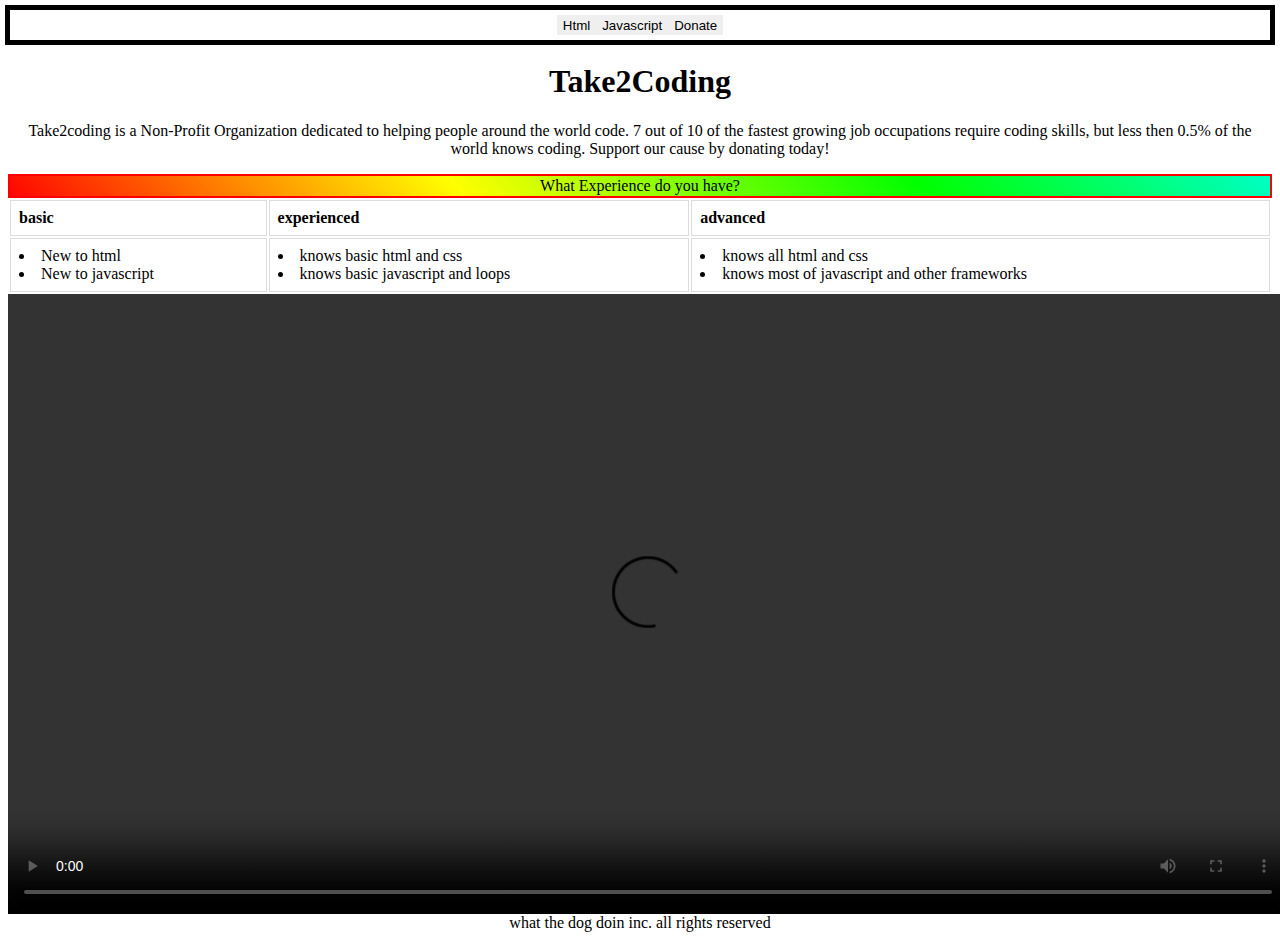
==== index.html @ 708a1ae4 "Update index.html" ====
<!DOCTYPE HTMl!>
<head>
  <meta name="viewport" content="width=device-width, initial-scale=1">
  <link rel="stylesheet" href="styles.css">
</head>
<buttons><button onclick="window.location.href = 'html.html';">Html</button><button onclick="window.location.href = 'javascript.html';">Javascript</button><button onclick="window.location.href = 'donate.html';">Donate</button></buttons>
<main>
<body>
<header>
<h1>Take2Coding</h1>
<p>Take2coding is a Non-Profit Organization dedicated to helping people around the world code. 7 out of 10 of the fastest growing job occupations require coding skills, but less then 0.5% of the world knows coding. Support our cause by donating today!</p>
</header>
<div class="rainbow-border">What Experience do you have?</div>
  <div class="table-container">
<table>
  <tr>
    <th>basic</th>
    <th>experienced</th>
    <th>advanced</th>
  </tr>
  <tr>
    <td>
    <li>New to html</li>
    <li>New to javascript</li>
    </td>
    <td>
    <li>knows basic html and css</li>
    <li>knows basic javascript and loops</li>
    </td>
    <td>
    <li>knows all html and css</li>
    <li>knows most of javascript and other frameworks</li> 
    </td>
  </tr>
</table>
  </div>
</body>
 <video width="1280" height="620" controls>
  <source src="IMG_0450.mp4" type="video/mp4">
 </video>
</main>
<footer>
what the dog doin inc. all rights reserved
</footer>
---- styles.css ----
h1, p {
text-align: center;
font-family: cursive;
}
.rainbow-border {
  height: 20px;
  display: flex;
  align-items: center;
  justify-content: center;
  border: 2px solid red;
  position: relative;
  overflow: hidden;
}

@keyframes rainbowLoop {
  0%, 100% {
    background-position: 0% 50%;
  }
  50% {
    background-position: 100% 50%;
  }
}

.rainbow-border::before {
  content: "";
  position: absolute;
  top: -2px;
  left: -2px;
  right: -2px;
  bottom: -2px;
  border: 2px solid transparent;
  background: linear-gradient(45deg, #ff0000, #ff8000, #ffff00, #80ff00, #00ff00, #00ff80, #00ffff, #0080ff, #0000ff, #8000ff, #ff00ff, #ff0080);
  background-size: 200% 200%;
  background-position: 0% 50%;
  animation: rainbowLoop 6s linear infinite;
  z-index: -1;
}

button{
border: 0px solid black;
height: 20px;
    display: flex;
    align-items: center;
    justify-content: center;
}
buttons {
  height: 30px;
    display: flex;
    align-items: center;
    justify-content: center;
border: 2px solid black;
outline-color:black;
outline-style: solid;
}
.table-container {
  display: flex;
  justify-content: center;
  align-items: center;
}

table {
  width: 100%;
  max-width: 100%;
}

td, th {
  border: 1px solid #dddddd;
  text-align: left;
  padding: 8px;
}

footer {
text-align: center;
}
video {
    display: block;
    margin: 0 auto;
}
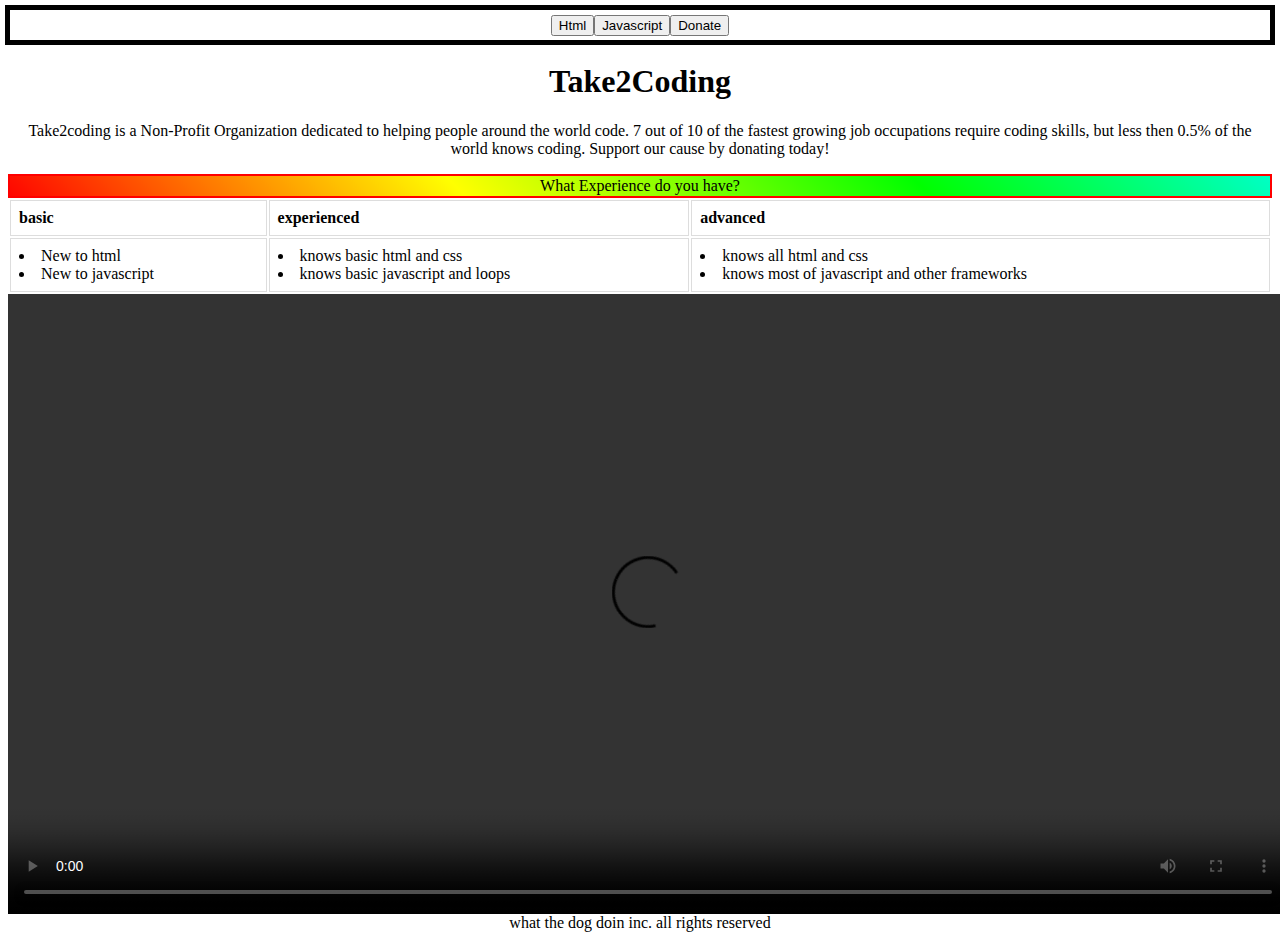
==== commit ffca40e4: "Update index.html" ====
--- a/index.html
+++ b/index.html
@@ -42,3 +42,5 @@
 <footer>
 what the dog doin inc. all rights reserved
 </footer>
+
+
--- a/styles.css
+++ b/styles.css
@@ -35,7 +35,7 @@
   animation: rainbowLoop 6s linear infinite;
   z-index: -1;
 }
-
+}
 button{
 border: 0px solid black;
 height: 20px;
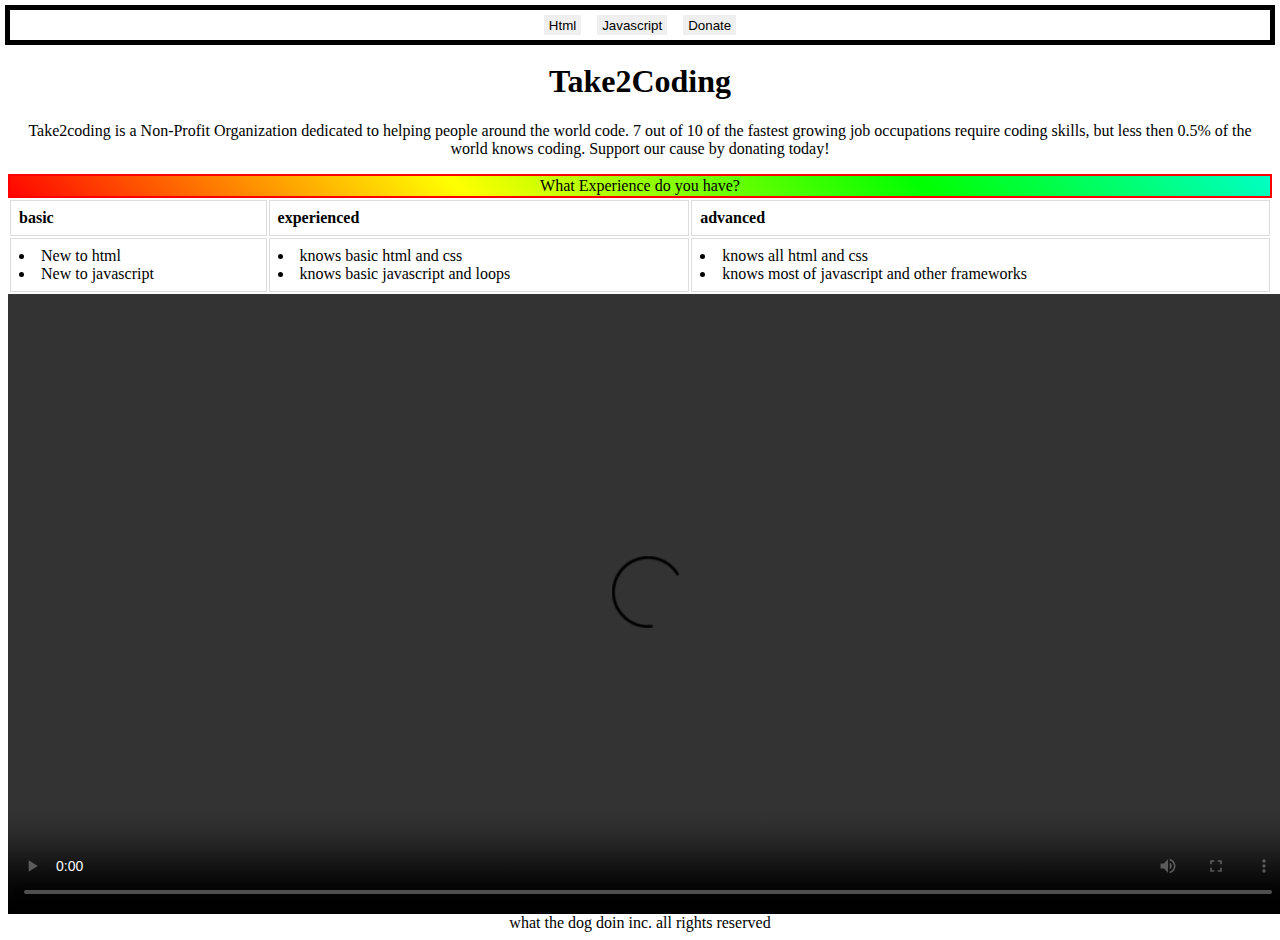
==== commit 32c4406a: "Update index.html" ====
--- a/index.html
+++ b/index.html
@@ -3,7 +3,7 @@
   <meta name="viewport" content="width=device-width, initial-scale=1">
   <link rel="stylesheet" href="styles.css">
 </head>
-<buttons><button onclick="window.location.href = 'html.html';">Html</button><button onclick="window.location.href = 'javascript.html';">Javascript</button><button onclick="window.location.href = 'donate.html';">Donate</button></buttons>
+<buttons><button onclick="window.location.href = 'html.html';">Html</button>&emsp;<button onclick="window.location.href = 'javascript.html';">Javascript</button>&emsp;<button onclick="window.location.href = 'donate.html';">Donate</button></buttons>
 <main>
 <body>
 <header>
--- a/styles.css
+++ b/styles.css
@@ -3,6 +3,7 @@
 font-family: cursive;
 }
 .rainbow-border {
+  text-align: center;
   height: 20px;
   display: flex;
   align-items: center;
@@ -35,13 +36,14 @@
   animation: rainbowLoop 6s linear infinite;
   z-index: -1;
 }
-}
+
 button{
 border: 0px solid black;
 height: 20px;
     display: flex;
     align-items: center;
     justify-content: center;
+    padding: 5px;
 }
 buttons {
   height: 30px;
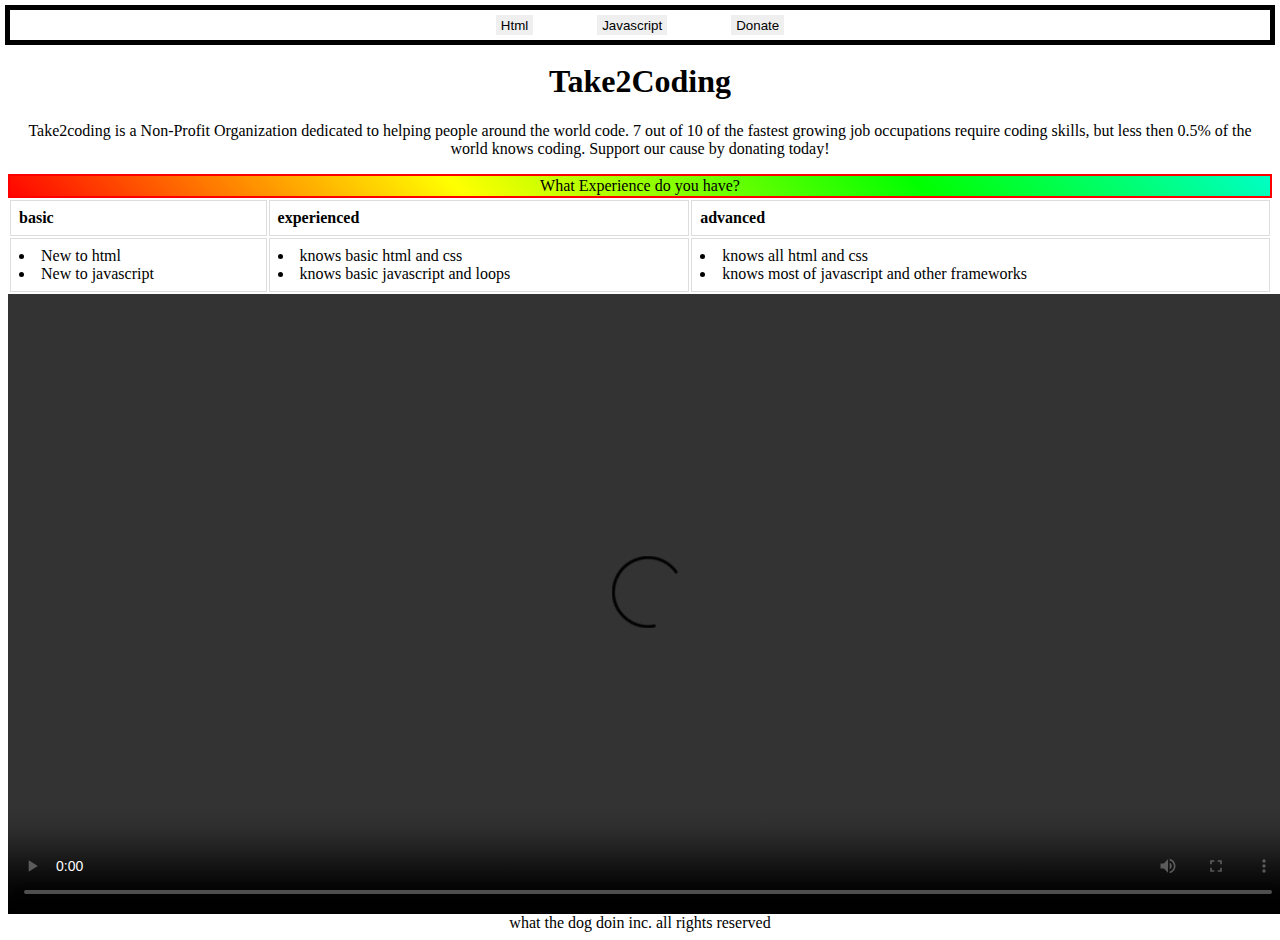
==== commit 9d57f800: "Update index.html" ====
--- a/index.html
+++ b/index.html
@@ -3,7 +3,7 @@
   <meta name="viewport" content="width=device-width, initial-scale=1">
   <link rel="stylesheet" href="styles.css">
 </head>
-<buttons><button onclick="window.location.href = 'html.html';">Html</button>&emsp;<button onclick="window.location.href = 'javascript.html';">Javascript</button>&emsp;<button onclick="window.location.href = 'donate.html';">Donate</button></buttons>
+<buttons><button onclick="window.location.href = 'html.html';">Html</button>&emsp;&emsp;&emsp;&emsp;<button onclick="window.location.href = 'javascript.html';">Javascript</button>&emsp;&emsp;&emsp;&emsp;<button onclick="window.location.href = 'donate.html';">Donate</button></buttons>
 <main>
 <body>
 <header>
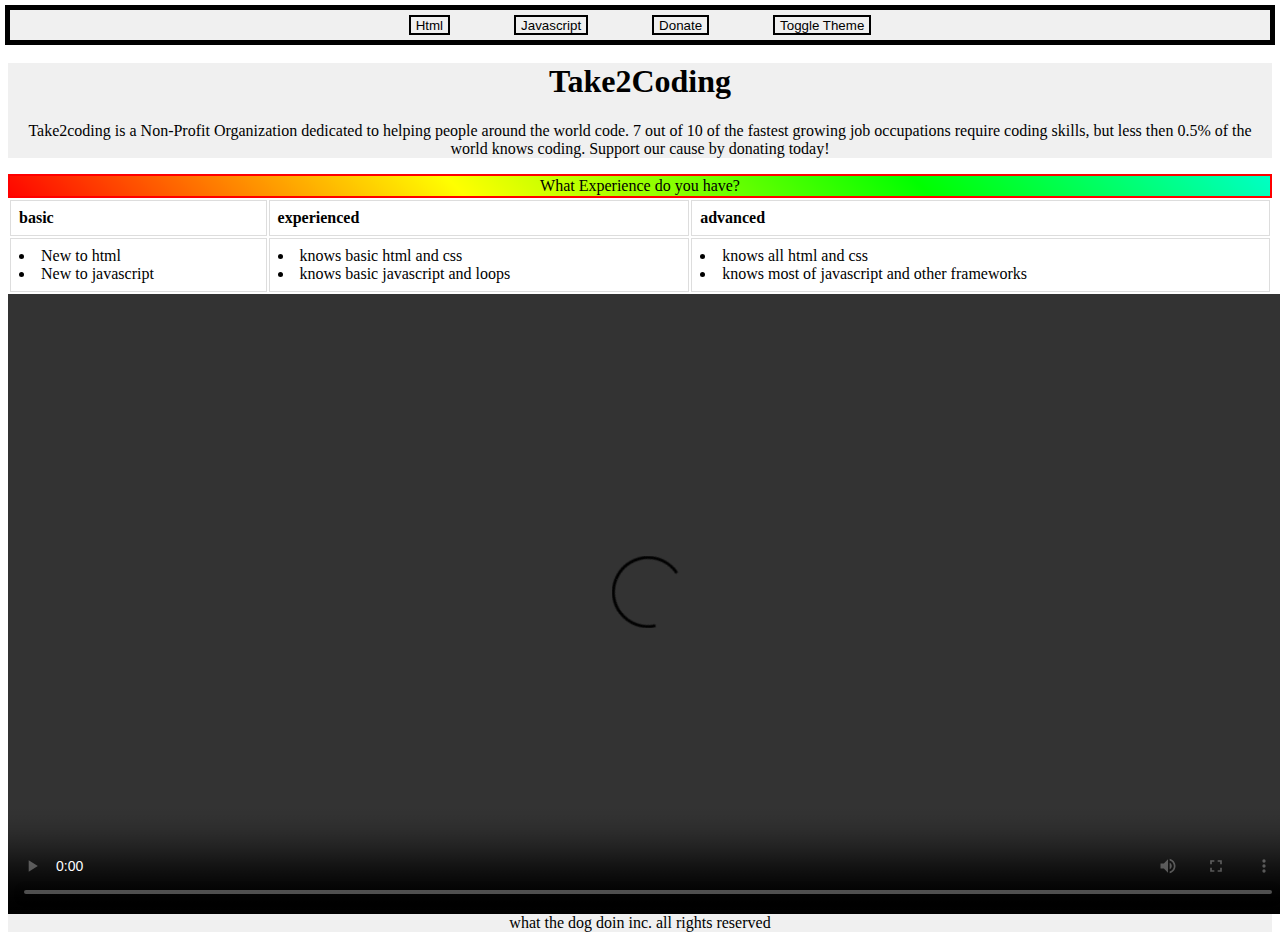
==== commit caf5c438: "Update index.html" ====
--- a/index.html
+++ b/index.html
@@ -3,7 +3,7 @@
   <meta name="viewport" content="width=device-width, initial-scale=1">
   <link rel="stylesheet" href="styles.css">
 </head>
-<buttons><button onclick="window.location.href = 'html.html';">Html</button>&emsp;&emsp;&emsp;&emsp;<button onclick="window.location.href = 'javascript.html';">Javascript</button>&emsp;&emsp;&emsp;&emsp;<button onclick="window.location.href = 'donate.html';">Donate</button></buttons>
+<buttons><button onclick="window.location.href = 'html.html';">Html</button>&emsp;&emsp;&emsp;&emsp;<button onclick="window.location.href = 'javascript.html';">Javascript</button>&emsp;&emsp;&emsp;&emsp;<button onclick="window.location.href = 'donate.html';">Donate</button>&emsp;&emsp;&emsp;&emsp;<button id="themeToggle" onclick="toggleTheme()">Toggle Theme</button></buttons>
 <main>
 <body>
 <header>
@@ -43,4 +43,18 @@
 what the dog doin inc. all rights reserved
 </footer>
 
+<script>
+function toggleTheme() {
+  const body = document.body;
+  const buttons = document.querySelectorAll('button');
+  
+  if (body.classList.contains('dark-theme')) {
+    body.classList.remove('dark-theme');
+    buttons.forEach(button => button.classList.remove('dark-theme'));
+  } else {
+    body.classList.add('dark-theme');
+    buttons.forEach(button => button.classList.add('dark-theme'));
+  }
+}
 
+</script>
--- a/styles.css
+++ b/styles.css
@@ -1,7 +1,29 @@
+/* General styles */
+body {
+  background-color: #fff; /* Default background color (White theme) */
+  color: #000; /* Default text color (White theme) */
+}
+
+body.dark-theme {
+  background-color: #000; /* Dark theme background color */
+  color: #fff; /* Dark theme text color */
+}
+
 h1, p {
-text-align: center;
-font-family: cursive;
+  text-align: center;
+  font-family: cursive;
 }
+
+/* Header styles */
+header {
+  background-color: #f0f0f0; /* Default header background color (White theme) */
+}
+
+body.dark-theme header {
+  background-color: #000; /* Dark theme header background color */
+}
+
+/* Rainbow border styles */
 .rainbow-border {
   text-align: center;
   height: 20px;
@@ -37,23 +59,42 @@
   z-index: -1;
 }
 
-button{
-border: 0px solid black;
-height: 20px;
-    display: flex;
-    align-items: center;
-    justify-content: center;
-    padding: 5px;
+/* Button styles */
+button {
+  border: 2px solid #000; /* Default button border color (White theme) */
+  height: 20px;
+  display: flex;
+  align-items: center;
+  justify-content: center;
+  padding: 5px;
+  background-color: #f0f0f0; /* Default button background color (White theme) */
+  color: #000; /* Default button text color (White theme) */
 }
+
+button.dark-theme {
+  border: 2px solid #fff; /* Dark theme button border color */
+  background-color: #222; /* Dark theme button background color */
+  color: #fff; /* Dark theme button text color */
+}
+
 buttons {
   height: 30px;
-    display: flex;
-    align-items: center;
-    justify-content: center;
-border: 2px solid black;
-outline-color:black;
-outline-style: solid;
+  display: flex;
+  align-items: center;
+  justify-content: center;
+  border: 2px solid #000; /* Default buttons border color (White theme) */
+  outline-color: #000; /* Default buttons outline color (White theme) */
+  outline-style: solid;
+  background-color: #f0f0f0; /* Default buttons background color (White theme) */
 }
+
+buttons.dark-theme {
+  border: 2px solid #fff; /* Dark theme buttons border color */
+  outline-color: #fff; /* Dark theme buttons outline color */
+  background-color: #222; /* Dark theme buttons background color */
+}
+
+/* Table styles */
 .table-container {
   display: flex;
   justify-content: center;
@@ -69,10 +110,22 @@
   border: 1px solid #dddddd;
   text-align: left;
   padding: 8px;
+  color: #000; /* Default table text color (White theme) */
 }
 
+body.dark-theme td,
+body.dark-theme th {
+  color: #ddd; /* Dark theme table text color */
+}
+
+/* Footer styles */
 footer {
-text-align: center;
+  text-align: center;
+  background-color: #f0f0f0; /* Default footer background color (White theme) */
+}
+
+footer.dark-theme {
+  background-color: #222; /* Dark theme footer background color */
 }
 video {
     display: block;
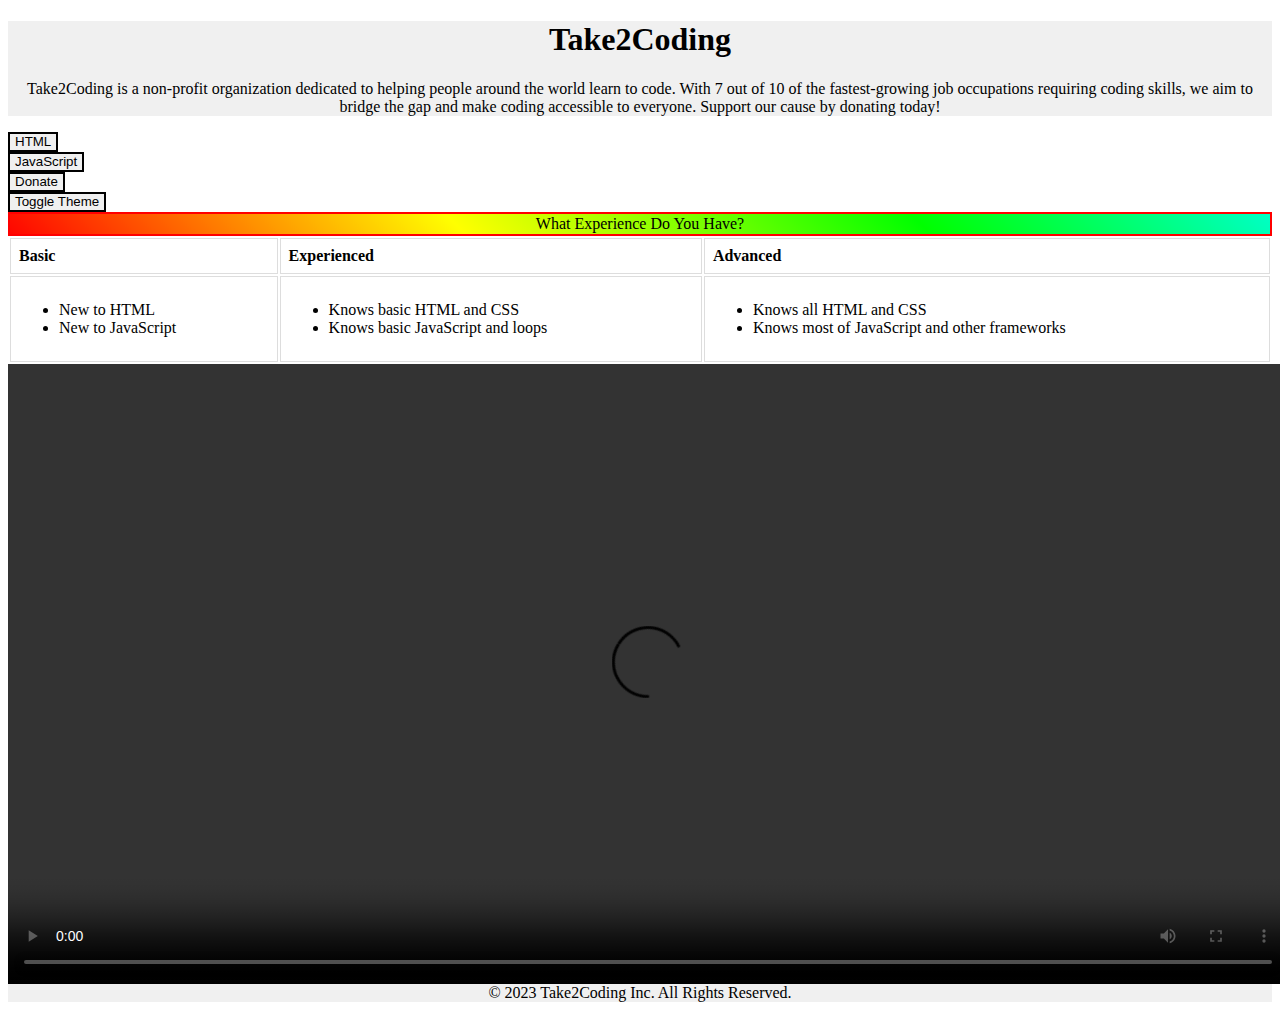
==== commit 20ce707d: "Update index.html" ====
--- a/index.html
+++ b/index.html
@@ -1,60 +1,78 @@
-<!DOCTYPE HTMl!>
+<!DOCTYPE html>
+<html lang="en">
 <head>
   <meta name="viewport" content="width=device-width, initial-scale=1">
   <link rel="stylesheet" href="styles.css">
+  <title>Take2Coding - Home</title>
 </head>
-<buttons><button onclick="window.location.href = 'html.html';">Html</button>&emsp;&emsp;&emsp;&emsp;<button onclick="window.location.href = 'javascript.html';">Javascript</button>&emsp;&emsp;&emsp;&emsp;<button onclick="window.location.href = 'donate.html';">Donate</button>&emsp;&emsp;&emsp;&emsp;<button id="themeToggle" onclick="toggleTheme()">Toggle Theme</button></buttons>
-<main>
 <body>
-<header>
-<h1>Take2Coding</h1>
-<p>Take2coding is a Non-Profit Organization dedicated to helping people around the world code. 7 out of 10 of the fastest growing job occupations require coding skills, but less then 0.5% of the world knows coding. Support our cause by donating today!</p>
-</header>
-<div class="rainbow-border">What Experience do you have?</div>
-  <div class="table-container">
-<table>
-  <tr>
-    <th>basic</th>
-    <th>experienced</th>
-    <th>advanced</th>
-  </tr>
-  <tr>
-    <td>
-    <li>New to html</li>
-    <li>New to javascript</li>
-    </td>
-    <td>
-    <li>knows basic html and css</li>
-    <li>knows basic javascript and loops</li>
-    </td>
-    <td>
-    <li>knows all html and css</li>
-    <li>knows most of javascript and other frameworks</li> 
-    </td>
-  </tr>
-</table>
-  </div>
+  <header>
+    <h1>Take2Coding</h1>
+    <p>Take2Coding is a non-profit organization dedicated to helping people around the world learn to code. With 7 out of 10 of the fastest-growing job occupations requiring coding skills, we aim to bridge the gap and make coding accessible to everyone. Support our cause by donating today!</p>
+  </header>
+  
+  <nav class="buttons">
+    <button onclick="window.location.href = 'html.html';">HTML</button>
+    <button onclick="window.location.href = 'javascript.html';">JavaScript</button>
+    <button onclick="window.location.href = 'donate.html';">Donate</button>
+    <button id="themeToggle" onclick="toggleTheme()">Toggle Theme</button>
+  </nav>
+  
+  <main>
+    <div class="rainbow-border">What Experience Do You Have?</div>
+    <div class="table-container">
+      <table>
+        <tr>
+          <th>Basic</th>
+          <th>Experienced</th>
+          <th>Advanced</th>
+        </tr>
+        <tr>
+          <td>
+            <ul>
+              <li>New to HTML</li>
+              <li>New to JavaScript</li>
+            </ul>
+          </td>
+          <td>
+            <ul>
+              <li>Knows basic HTML and CSS</li>
+              <li>Knows basic JavaScript and loops</li>
+            </ul>
+          </td>
+          <td>
+            <ul>
+              <li>Knows all HTML and CSS</li>
+              <li>Knows most of JavaScript and other frameworks</li> 
+            </ul>
+          </td>
+        </tr>
+      </table>
+    </div>
+    
+    <video width="1280" height="620" controls>
+      <source src="IMG_0450.mp4" type="video/mp4">
+    </video>
+  </main>
+  
+  <footer>
+    &copy; 2023 Take2Coding Inc. All Rights Reserved.
+  </footer>
+  
+  <script>
+    function toggleTheme() {
+      const body = document.body;
+      const buttons = document.querySelectorAll('button');
+      
+      if (body.classList.contains('dark-theme')) {
+        body.classList.remove('dark-theme');
+        buttons.forEach(button => button.classList.remove('dark-theme'));
+      } else {
+        body.classList.add('dark-theme');
+        buttons.forEach(button => button.classList.add('dark-theme'));
+      }
+    }
+  </script>
 </body>
- <video width="1280" height="620" controls>
-  <source src="IMG_0450.mp4" type="video/mp4">
- </video>
-</main>
-<footer>
-what the dog doin inc. all rights reserved
-</footer>
+</html>
 
-<script>
-function toggleTheme() {
-  const body = document.body;
-  const buttons = document.querySelectorAll('button');
-  
-  if (body.classList.contains('dark-theme')) {
-    body.classList.remove('dark-theme');
-    buttons.forEach(button => button.classList.remove('dark-theme'));
-  } else {
-    body.classList.add('dark-theme');
-    buttons.forEach(button => button.classList.add('dark-theme'));
-  }
-}
-
-</script>
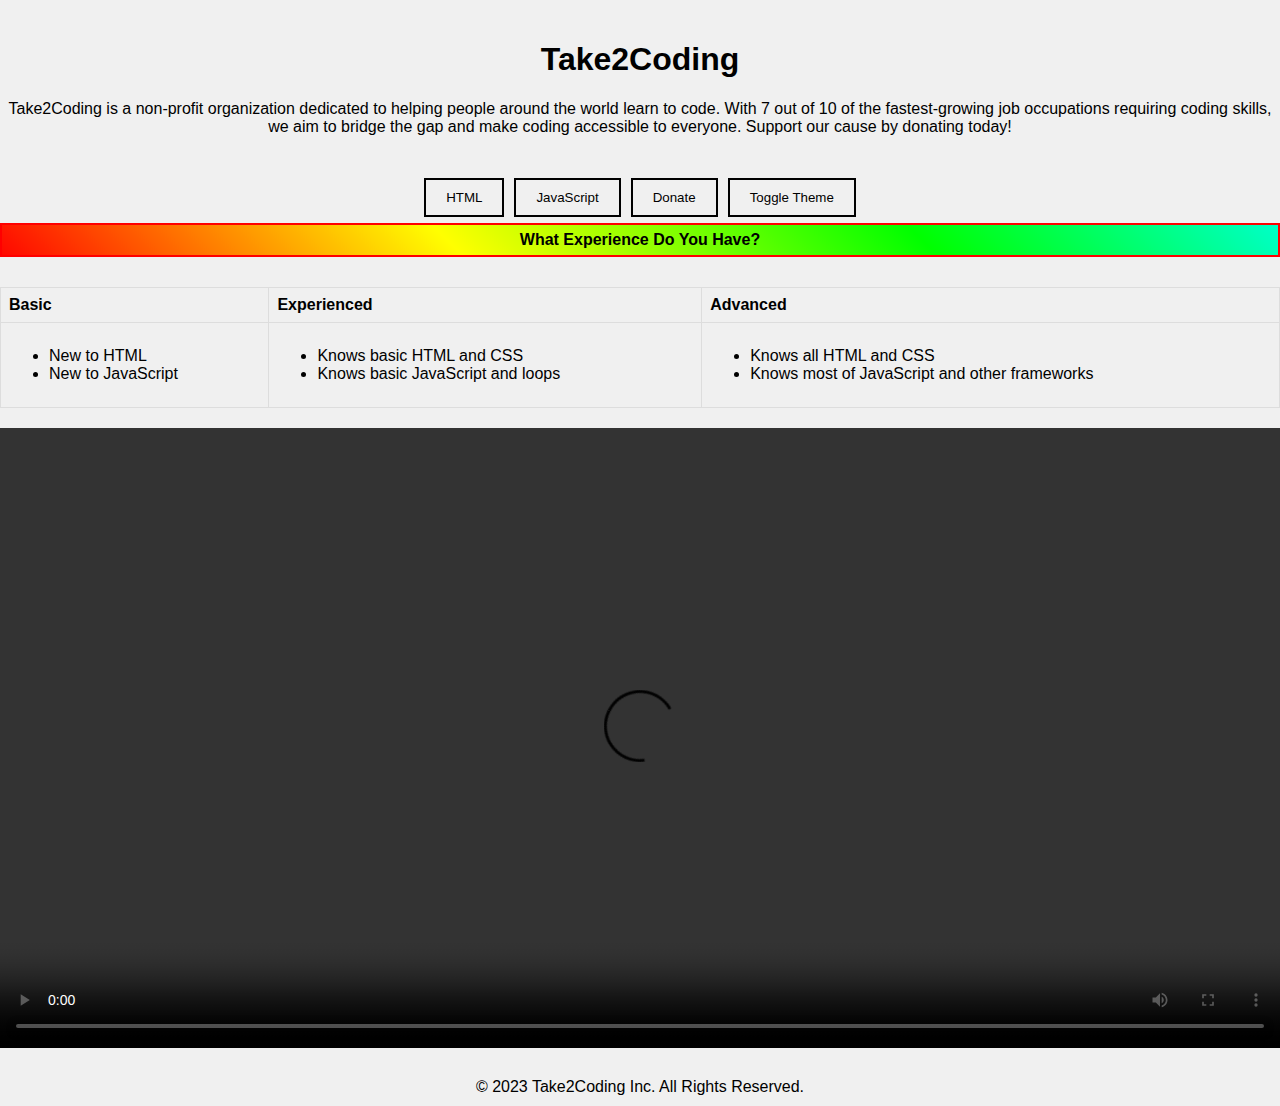
==== commit 5faf12c7: "Update index.html" ====
--- a/index.html
+++ b/index.html
@@ -50,7 +50,7 @@
       </table>
     </div>
     
-    <video width="1280" height="620" controls>
+    <video width="1280" height="620" controls loop>
       <source src="IMG_0450.mp4" type="video/mp4">
     </video>
   </main>
--- a/styles.css
+++ b/styles.css
@@ -1,38 +1,44 @@
 /* General styles */
 body {
-  background-color: #fff; /* Default background color (White theme) */
-  color: #000; /* Default text color (White theme) */
+  font-family: Arial, sans-serif;
+  background-color: #f0f0f0; /* Default background color (White theme) */
+  color: #000; /* Default text color (Black) */
+  margin: 0;
+  padding: 0;
+  transition: background-color 0.3s, color 0.3s;
 }
 
 body.dark-theme {
-  background-color: #000; /* Dark theme background color */
+  background-color: #222; /* Dark theme background color */
   color: #fff; /* Dark theme text color */
 }
 
 h1, p {
+  font-family: "Open Sans",sans-serif;
   text-align: center;
-  font-family: cursive;
+  padding-right: 2px;
+  padding-left: 2px;
 }
 
 /* Header styles */
 header {
   background-color: #f0f0f0; /* Default header background color (White theme) */
+  padding: 20px 0;
 }
 
 body.dark-theme header {
-  background-color: #000; /* Dark theme header background color */
+  background-color: #222; /* Dark theme header background color */
 }
 
 /* Rainbow border styles */
 .rainbow-border {
   text-align: center;
-  height: 20px;
-  display: flex;
-  align-items: center;
-  justify-content: center;
+  height: 30px;
+  line-height: 30px;
   border: 2px solid red;
   position: relative;
   overflow: hidden;
+  font-weight: bold;
 }
 
 @keyframes rainbowLoop {
@@ -59,39 +65,32 @@
   z-index: -1;
 }
 
-/* Button styles */
-button {
+/* Navigation button styles */
+nav {
+  display: flex;
+  justify-content: center;
+  align-items: center;
+  background-color: #f0f0f0; /* Default buttons background color (White theme) */
+  padding: 6px 0;
+}
+
+nav button {
   border: 2px solid #000; /* Default button border color (White theme) */
-  height: 20px;
-  display: flex;
-  align-items: center;
-  justify-content: center;
-  padding: 5px;
+  margin: 0 5px;
+  padding: 10px 20px;
   background-color: #f0f0f0; /* Default button background color (White theme) */
-  color: #000; /* Default button text color (White theme) */
+  color: #000; /* Default button text color (Black) */
+  cursor: pointer;
+}
+
+body.dark-theme nav {
+  background-color: #222; /* Dark theme buttons background color */
 }
 
 button.dark-theme {
   border: 2px solid #fff; /* Dark theme button border color */
   background-color: #222; /* Dark theme button background color */
   color: #fff; /* Dark theme button text color */
-}
-
-buttons {
-  height: 30px;
-  display: flex;
-  align-items: center;
-  justify-content: center;
-  border: 2px solid #000; /* Default buttons border color (White theme) */
-  outline-color: #000; /* Default buttons outline color (White theme) */
-  outline-style: solid;
-  background-color: #f0f0f0; /* Default buttons background color (White theme) */
-}
-
-buttons.dark-theme {
-  border: 2px solid #fff; /* Dark theme buttons border color */
-  outline-color: #fff; /* Dark theme buttons outline color */
-  background-color: #222; /* Dark theme buttons background color */
 }
 
 /* Table styles */
@@ -104,30 +103,36 @@
 table {
   width: 100%;
   max-width: 100%;
+  border-collapse: collapse;
+  margin-top: 30px;
 }
 
 td, th {
   border: 1px solid #dddddd;
   text-align: left;
   padding: 8px;
-  color: #000; /* Default table text color (White theme) */
 }
 
-body.dark-theme td,
-body.dark-theme th {
-  color: #ddd; /* Dark theme table text color */
+body.dark-theme td, body.dark-theme th {
+  border-color: #666;
 }
 
 /* Footer styles */
 footer {
   text-align: center;
   background-color: #f0f0f0; /* Default footer background color (White theme) */
+  padding: 10px 0;
 }
 
-footer.dark-theme {
+body.dark-theme footer {
   background-color: #222; /* Dark theme footer background color */
+  color: #fff; /* Dark theme footer text color */
 }
+
+/* Video styles */
 video {
-    display: block;
-    margin: 0 auto;
+  display: block;
+  margin: 20px auto;
+  max-width: 100%;
+  height: auto;
 }
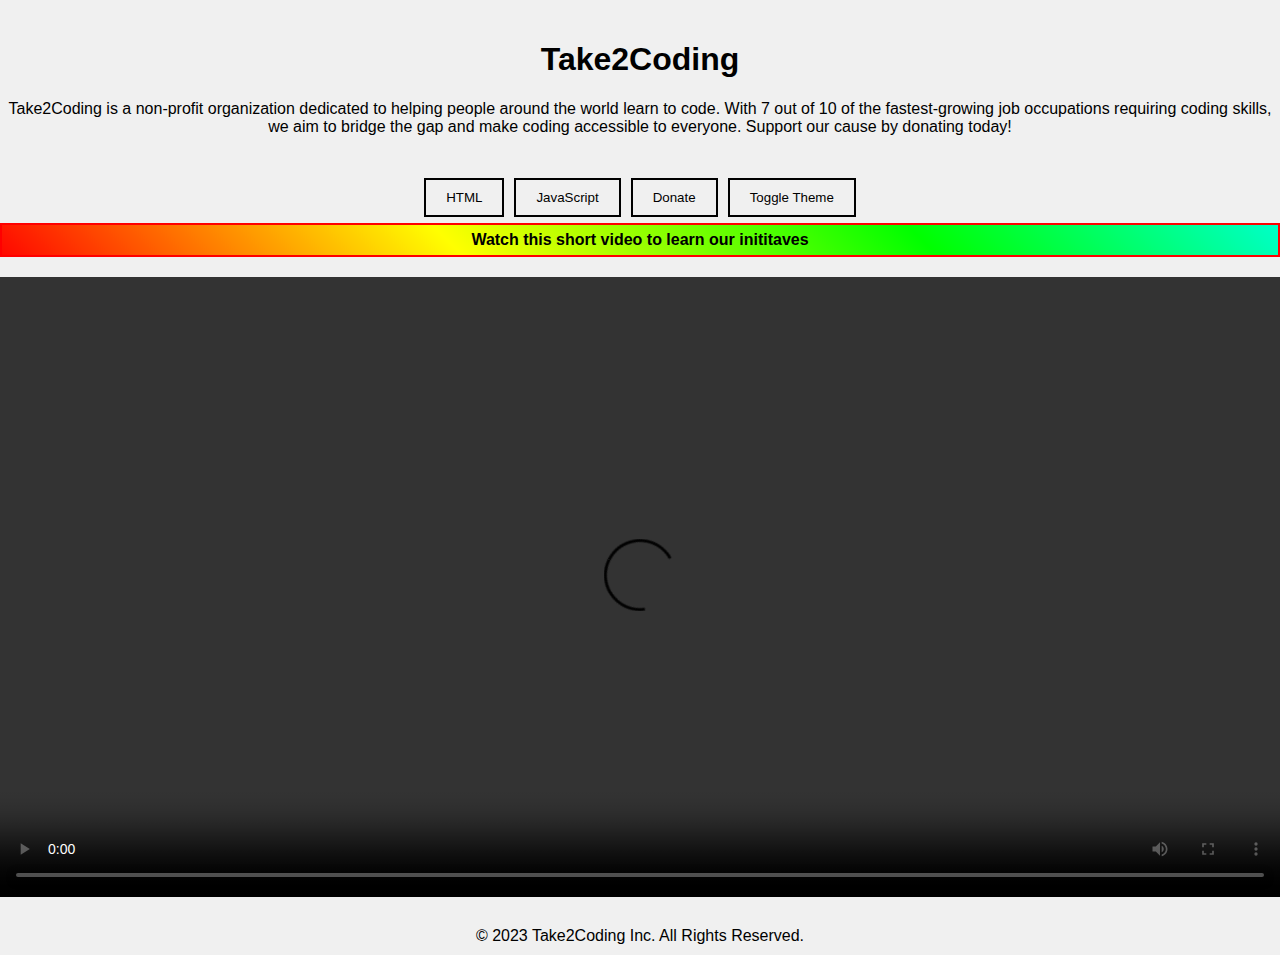
==== commit cd7ec23e: "Update index.html" ====
--- a/index.html
+++ b/index.html
@@ -19,37 +19,8 @@
   </nav>
   
   <main>
-    <div class="rainbow-border">What Experience Do You Have?</div>
-    <div class="table-container">
-      <table>
-        <tr>
-          <th>Basic</th>
-          <th>Experienced</th>
-          <th>Advanced</th>
-        </tr>
-        <tr>
-          <td>
-            <ul>
-              <li>New to HTML</li>
-              <li>New to JavaScript</li>
-            </ul>
-          </td>
-          <td>
-            <ul>
-              <li>Knows basic HTML and CSS</li>
-              <li>Knows basic JavaScript and loops</li>
-            </ul>
-          </td>
-          <td>
-            <ul>
-              <li>Knows all HTML and CSS</li>
-              <li>Knows most of JavaScript and other frameworks</li> 
-            </ul>
-          </td>
-        </tr>
-      </table>
-    </div>
-    
+    <div class="rainbow-border">Watch this short video to learn our inititaves</div>
+   
     <video width="1280" height="620" controls loop>
       <source src="IMG_0450.mp4" type="video/mp4">
     </video>
